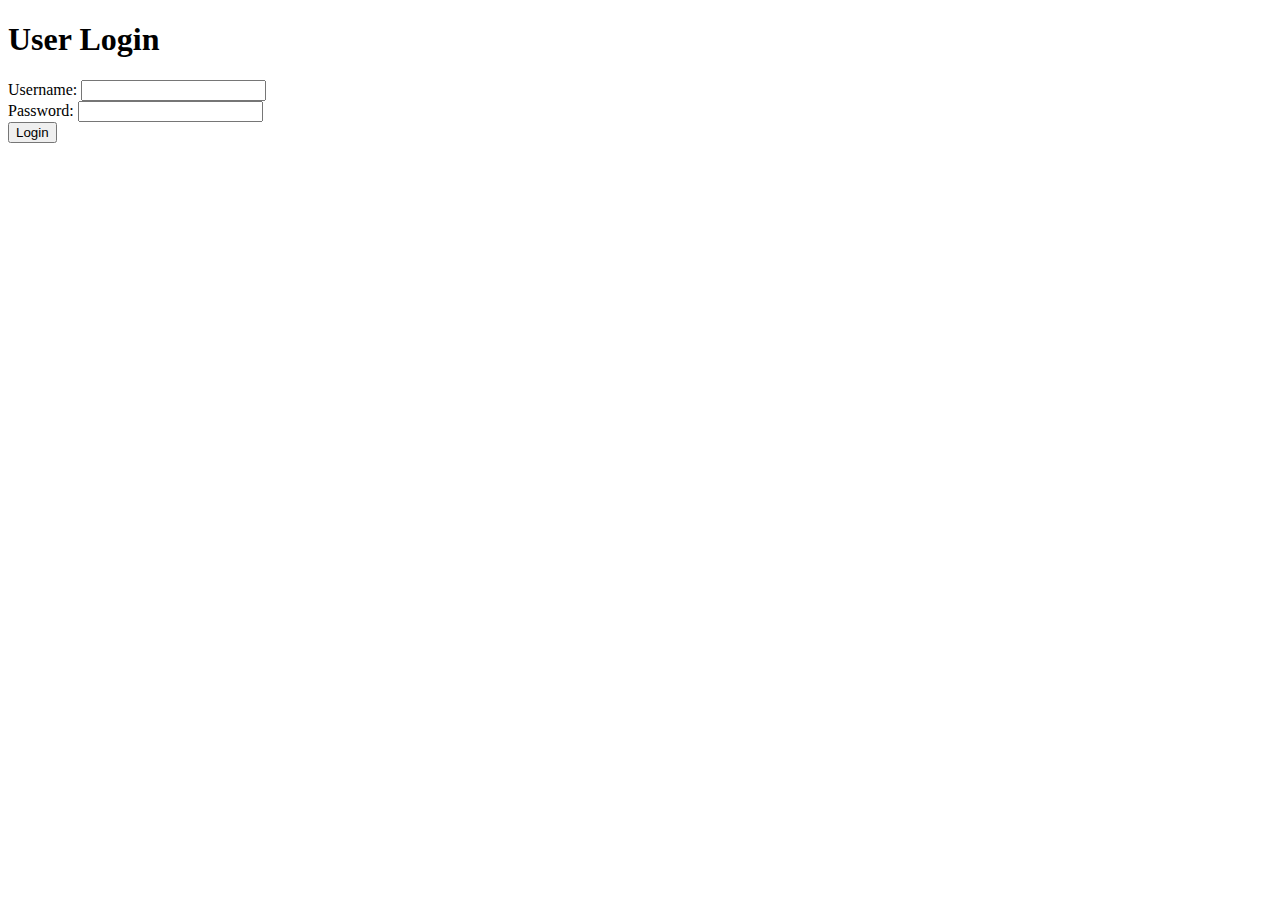
==== WebProject/Login.html @ 1d5877fd "Register html" ====
﻿<!DOCTYPE html>
<html>
<head>
    <meta charset="utf-8" />
    <title>User Login</title>
    <script src="Scripts/jquery-3.4.1.js"></script>
    <script type="text/javascript">
        $(document).ready(function () {
            $("#loginForm").submit(function (event) {
                event.preventDefault();

                // Get form data
                var formData = {
                    username: $("#username").val(),
                    password: $("#password").val()
                };

                // Send POST request to login endpoint
                $.ajax({
                    type: "POST",
                    url: "api/login",
                    data: JSON.stringify(formData),
                    contentType: "application/json",
                    success: function (response) {
                        alert("Login successful!");
                        // Redirect to dashboard or perform any other action
                    },
                    error: function (error) {
                        alert("Login failed: " + error.responseJSON.message);
                    }
                });
            });
        });
    </script>
</head>
<body>
    <h1>User Login</h1>
    <form id="loginForm">
        <div>
            <label for="username">Username:</label>
            <input type="text" id="username" name="username" required>
        </div>
        <div>
            <label for="password">Password:</label>
            <input type="password" id="password" name="password" required>
        </div>
        <div>
            <input type="submit" value="Login">
        </div>
    </form>
</body>
</html>
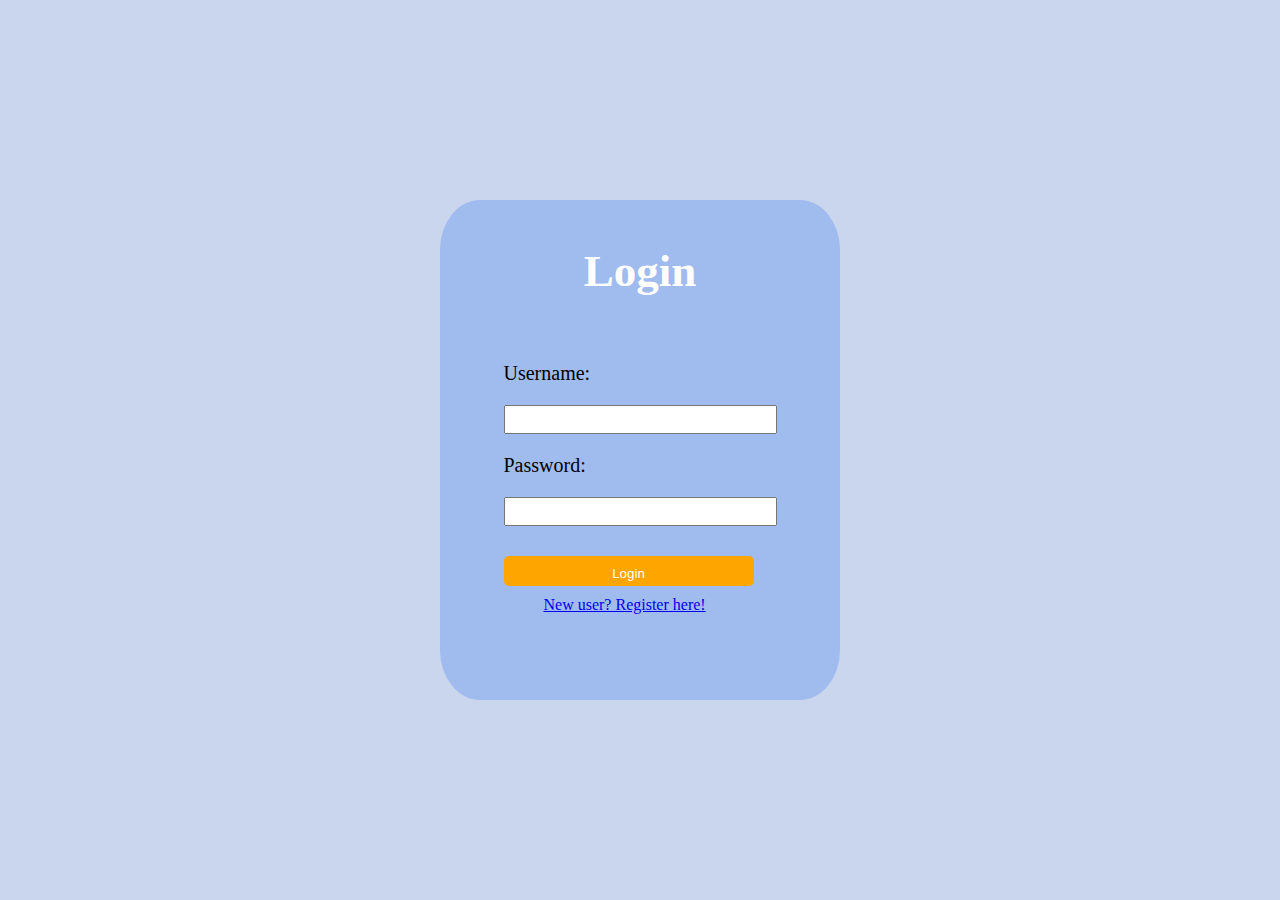
==== commit e0dc5948: "html/css/js" ====
--- a/WebProject/Login.html
+++ b/WebProject/Login.html
@@ -1,8 +1,12 @@
-﻿<!DOCTYPE html>
-<html>
+<!DOCTYPE html>
+<html lang="en">
+
 <head>
-    <meta charset="utf-8" />
-    <title>User Login</title>
+    <meta charset="UTF-8">
+    <meta name="viewport" content="width=device-width, initial-scale=1.0">
+    <title>Login</title>
+    <link rel="stylesheet" href="loginstyle.css" />
+
     <script src="Scripts/jquery-3.4.1.js"></script>
     <script type="text/javascript">
         $(document).ready(function () {
@@ -22,8 +26,7 @@
                     data: JSON.stringify(formData),
                     contentType: "application/json",
                     success: function (response) {
-                        alert("Login successful!");
-                        // Redirect to dashboard or perform any other action
+                        window.location.href = "Index-novi.html";
                     },
                     error: function (error) {
                         alert("Login failed: " + error.responseJSON.message);
@@ -32,21 +35,22 @@
             });
         });
     </script>
+
 </head>
+
 <body>
-    <h1>User Login</h1>
-    <form id="loginForm">
-        <div>
-            <label for="username">Username:</label>
-            <input type="text" id="username" name="username" required>
-        </div>
-        <div>
-            <label for="password">Password:</label>
-            <input type="password" id="password" name="password" required>
-        </div>
-        <div>
-            <input type="submit" value="Login">
-        </div>
-    </form>
+    <div class="container">
+        <p class="title">Login</p>
+        <form id="loginForm">
+          <p>Username:</p>
+          <input type="text" id="username"/>
+          <p>Password:</p>
+          <input type="password" id="password" /><br />
+          <input type="submit" value="Login"/><br />
+          <a href="Register.html">New user? Register here!</a>
+        </form>       
+        
+    </div>
 </body>
+    
 </html>--- a/WebProject/loginstyle.css
+++ b/WebProject/loginstyle.css
@@ -0,0 +1,49 @@
+body {
+    display: flex;
+    justify-content: center;
+    align-items: center;
+    height: 100vh;
+    margin: 0;
+    padding: 0;
+    background-color: rgb(201, 214, 238);
+  }
+
+  .container {
+    width: 400px;
+    height: 500px;
+    background-color: rgb(160, 187, 238);
+    border-radius: 10%;
+    display: flex;
+    flex-direction: column;
+    align-items: center;
+  }
+
+  .title {
+    font-size: 45px;
+    font-weight: bold;
+    color: white;
+  }
+
+  p {
+    font-size: 20px;
+  }
+
+  input[type=text], input[type=password] {
+    font-size: 20px;
+  }
+
+  a {
+    margin: 40px;
+  }
+
+  input[type=submit] {
+    background-color: orange;
+    color: white;
+    border: none;
+    border-radius: 5px;
+    padding: 10px;
+    margin-bottom: 10px;
+    margin-top: 30px;
+    width: 250px;
+    height: 30px;
+  }